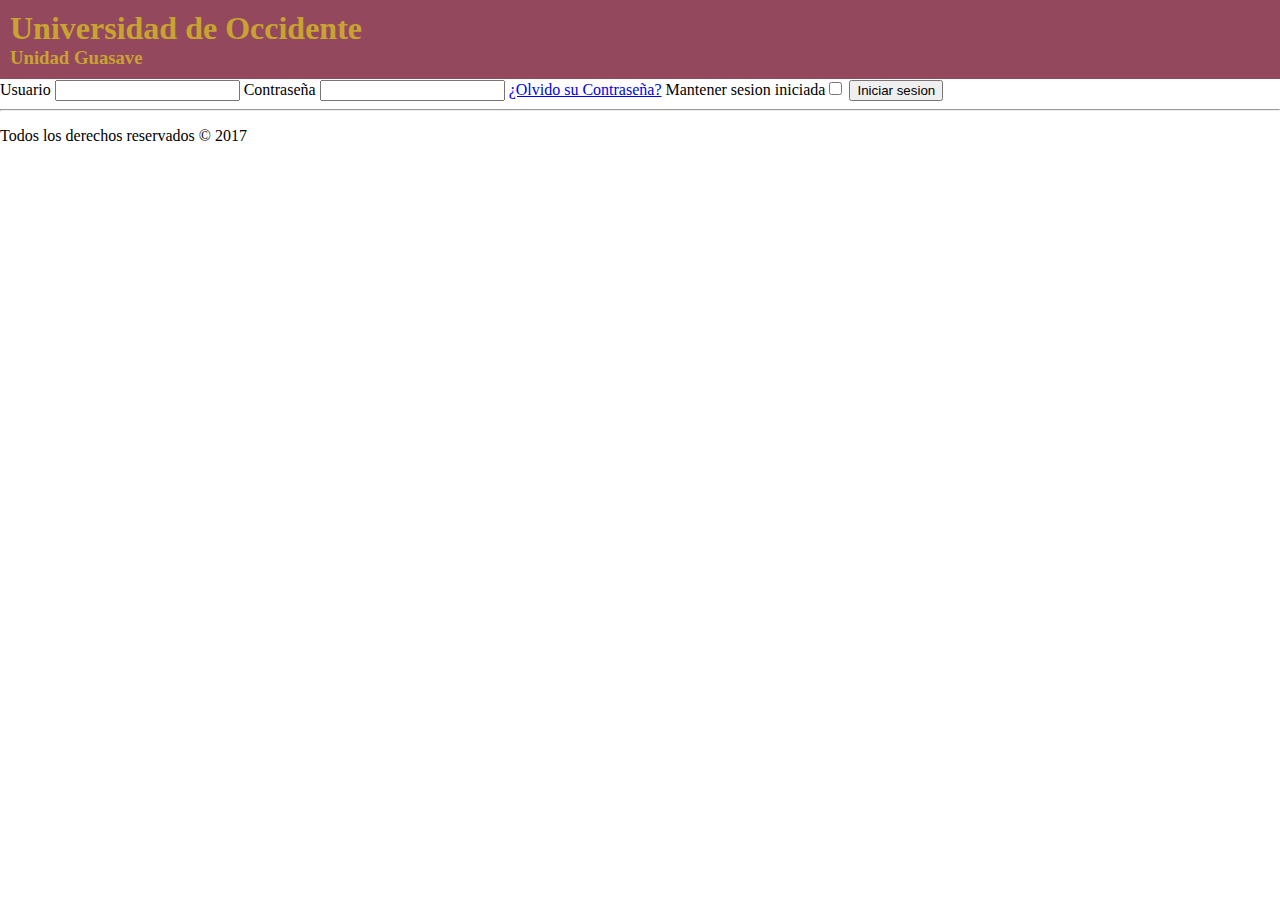
==== index.html @ 5bf16c19 "Algo de CSS" ====
<!DOCTYPE html>
<html lang="en">
<head>
  <meta charset="UTF-8">
  <meta name="viewport" content="width=device-width, user-scalable=no, initial-scale=1.0, maximum-scale=1.0, minimum-scale=1.0">
  <meta name="generator" content="Visual Studio Code">
  <meta name="keywords" content="udeo,universidad,sistemas,computacion">
  <meta name="description" content="Sitio web de la udeo de sistemas computacionales">
  <meta name="author" content="Zaid Rodriguez">
  <meta http-equiv="X-UA-Compatible" content="ie=edge">
  <title>Titulo</title>
  <link rel="stylesheet" href="css/styles.css">
  <script src="js/app.js"></script>
</head>
<body>
	<!--header>h1{Universidad de Occidente}+h3{Unidad Guasave}</!-->
	<header id="encabezado">
		<h1>Universidad de Occidente</h1>
		<h3>Unidad Guasave</h3>
	</header>
	<!-- main>figure>img[src="#" alt="Text alt" width=960 height=320]+legend{Texto de la imagen} -->
	<main id="contenido">
		<form action="#">
			<label for="">Usuario</label>
			<input type="text" name="txtusuario" id="txtusuario">
			<label for="">Contraseña</label>
			<input type="password" name="txtpassword" id="txtpassword">
			<a href="lost.html">¿Olvido su Contraseña?</a>
			<label>
				Mantener sesion iniciada<input type="checkbox" name="remember" id="remember">
			</label>
			<button type="submit">Iniciar sesion</button>
		</form>
	</main>
	<!-- footer>hr+p{Todos los derechos reservados &copy; 2017} -->
	<footer id="pie">
		<hr>
		<p>Todos los derechos reservados &copy; 2017</p>
	</footer>
  <!--TODO agregar codigo html</!-->
  <!--Cuerpo del sitio</!-->
</body>
</html>
---- css/styles.css ----
/* Reglas CSS */
/*Tipo etiqueta*/
body,h1,h2,h3,h4,h5,h6{
    margin: 0;
    padding: 0;
    border: 0;
}
/*Tipo ID*/
#encabezado{
    background-color: #93485E;
    padding: 10px;
    color: #000;
    color: rgb(255, 255, 0);
    color: rgb(255, 255, 0,.5);
}
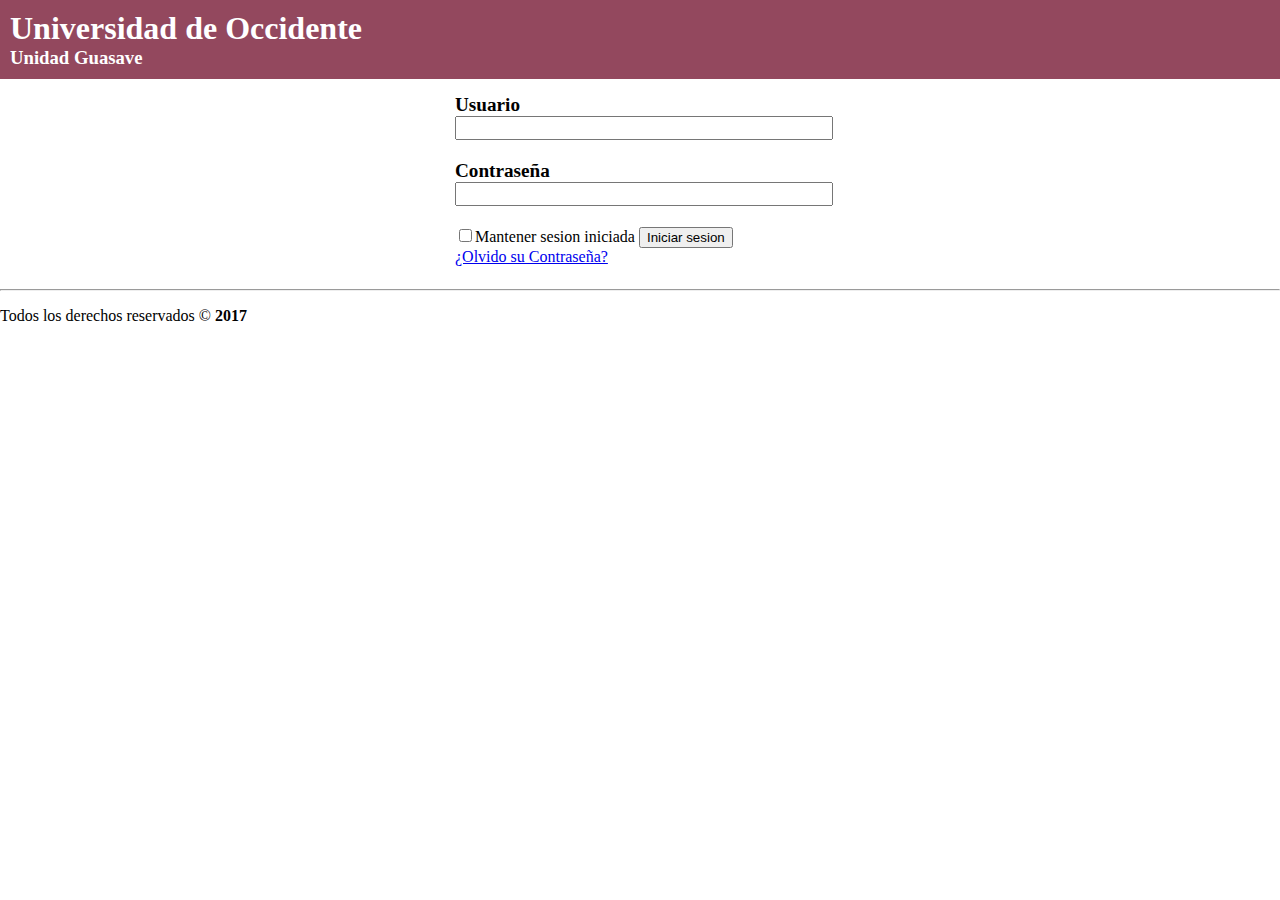
==== commit 44bddb2b: "CSS hojas de estilo" ====
--- a/index.html
+++ b/index.html
@@ -9,33 +9,48 @@
   <meta name="author" content="Zaid Rodriguez">
   <meta http-equiv="X-UA-Compatible" content="ie=edge">
   <title>Titulo</title>
+  <!-- CSS External -->
   <link rel="stylesheet" href="css/styles.css">
   <script src="js/app.js"></script>
+  <!-- CSS Document -->
+  <!--<style>
+    h1{
+		color:white;
+	}
+  </style>-->
 </head>
 <body>
 	<!--header>h1{Universidad de Occidente}+h3{Unidad Guasave}</!-->
 	<header id="encabezado">
 		<h1>Universidad de Occidente</h1>
+		<!-- CSS Inline -->
+		<!--<h3 style="color:aqua;">Unidad Guasave</h3>-->
 		<h3>Unidad Guasave</h3>
 	</header>
 	<!-- main>figure>img[src="#" alt="Text alt" width=960 height=320]+legend{Texto de la imagen} -->
 	<main id="contenido">
-		<form action="#">
-			<label for="">Usuario</label>
-			<input type="text" name="txtusuario" id="txtusuario">
-			<label for="">Contraseña</label>
-			<input type="password" name="txtpassword" id="txtpassword">
+		<div id="login-form">
+			<form action="#">
+				<div class="control">
+					<label for="txtusuario" class="negrita">Usuario</label><br>
+					<input type="text" name="txtusuario" id="txtusuario" class="input">
+				</div>
+				<div class="control">
+					<label for="txtpassword" class="negrita">Contraseña</label><br>
+					<input type="password" name="txtpassword" id="txtpassword" class="input">
+				</div>
+				<label>
+					<input type="checkbox" name="remember" id="remember">Mantener sesion iniciada
+				</label>
+				<button type="submit">Iniciar sesion</button>
+			</form>
 			<a href="lost.html">¿Olvido su Contraseña?</a>
-			<label>
-				Mantener sesion iniciada<input type="checkbox" name="remember" id="remember">
-			</label>
-			<button type="submit">Iniciar sesion</button>
-		</form>
+		</div>
 	</main>
 	<!-- footer>hr+p{Todos los derechos reservados &copy; 2017} -->
 	<footer id="pie">
 		<hr>
-		<p>Todos los derechos reservados &copy; 2017</p>
+		<p>Todos los derechos reservados &copy; <span class="negrita">2017</span></p>
 	</footer>
   <!--TODO agregar codigo html</!-->
   <!--Cuerpo del sitio</!-->
--- a/css/styles.css
+++ b/css/styles.css
@@ -1,4 +1,9 @@
 /* Reglas CSS */
+/*
+regla{
+    propiedad:valor;
+}
+*/
 /*Tipo etiqueta*/
 body,h1,h2,h3,h4,h5,h6{
     margin: 0;
@@ -9,7 +14,40 @@
 #encabezado{
     background-color: #93485E;
     padding: 10px;
-    color: #000;
-    color: rgb(255, 255, 0);
+    color: #fff;
+    /*color: rgb(255, 255, 0);
     color: rgb(255, 255, 0,.5);
+    color: white;*/
+}
+#login-form{
+    width: 370px;
+    margin: 0 auto;
+    padding: 15px;
+    /*
+    margin: 10px; aplica a los 4 lados
+    margin: 10px 15px; aplica arriba y abajo 10px, izquierda y derecha 15px
+    margin: 5px 10px 15px; aplica 5px arriba, 10px izquierda y derecha y 15px abajo
+    margin: 1px 2px 3px 4px; aplica 1px arriba, 2px derecha, 3px abajo y 4px izquierda
+    */
+}
+
+#login-form .input{
+    width: 100%;
+    font-size: 1em;
+}
+
+#login-form .control{
+    margin-bottom: 20px;
+
+}
+
+#login-form .control label{
+    font-size: 1.2em;
+
+}
+
+/*Tipo clase*/
+.negrita{
+    font-weight: bold;
+
 }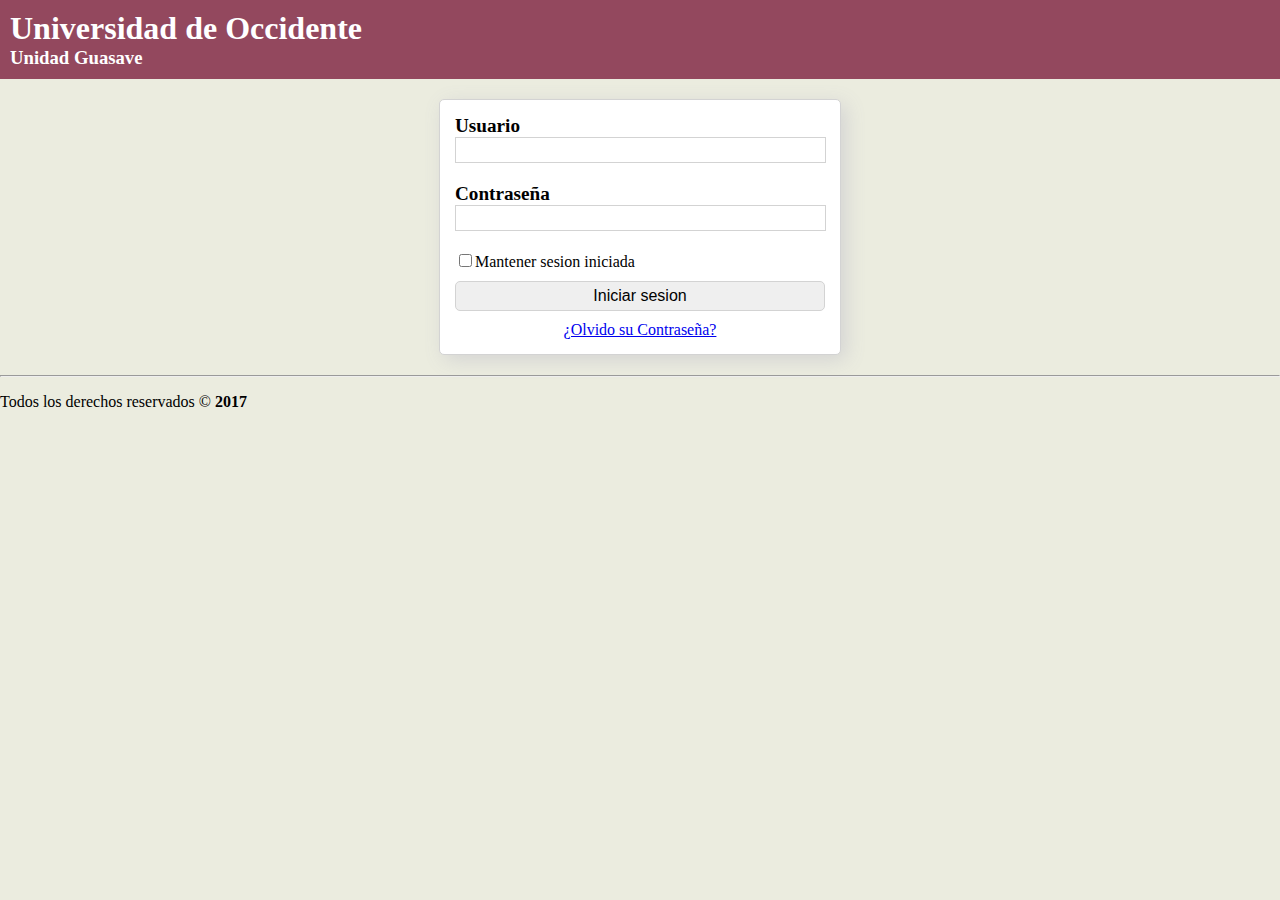
==== commit d102c096: "css finalizado e inicio javasscript" ====
--- a/index.html
+++ b/index.html
@@ -11,7 +11,6 @@
   <title>Titulo</title>
   <!-- CSS External -->
   <link rel="stylesheet" href="css/styles.css">
-  <script src="js/app.js"></script>
   <!-- CSS Document -->
   <!--<style>
     h1{
@@ -39,12 +38,12 @@
 					<label for="txtpassword" class="negrita">Contraseña</label><br>
 					<input type="password" name="txtpassword" id="txtpassword" class="input">
 				</div>
-				<label>
+				<label class="block">
 					<input type="checkbox" name="remember" id="remember">Mantener sesion iniciada
 				</label>
-				<button type="submit">Iniciar sesion</button>
+				<button onclick="login()">Iniciar sesion</button>
 			</form>
-			<a href="lost.html">¿Olvido su Contraseña?</a>
+			<a href="lost.html" class="text-center block">¿Olvido su Contraseña?</a>
 		</div>
 	</main>
 	<!-- footer>hr+p{Todos los derechos reservados &copy; 2017} -->
@@ -54,5 +53,6 @@
 	</footer>
   <!--TODO agregar codigo html</!-->
   <!--Cuerpo del sitio</!-->
+	<script src="js/app.js"></script>
 </body>
 </html>--- a/css/styles.css
+++ b/css/styles.css
@@ -10,7 +10,10 @@
     padding: 0;
     border: 0;
 }
-/*Tipo ID*/
+body{
+    background-color: #ebecdf;
+}
+/*Tipo ID*/ 
 #encabezado{
     background-color: #93485E;
     padding: 10px;
@@ -21,7 +24,7 @@
 }
 #login-form{
     width: 370px;
-    margin: 0 auto;
+    margin: 20px auto;
     padding: 15px;
     /*
     margin: 10px; aplica a los 4 lados
@@ -29,25 +32,48 @@
     margin: 5px 10px 15px; aplica 5px arriba, 10px izquierda y derecha y 15px abajo
     margin: 1px 2px 3px 4px; aplica 1px arriba, 2px derecha, 3px abajo y 4px izquierda
     */
+    background-color: white;
+    border: 1px solid lightgray;
+    border-radius: 5px;
+    box-shadow: 5px 5px 20px lightgrey;
 }
-
 #login-form .input{
-    width: 100%;
+    width: 98%;
     font-size: 1em;
 }
-
 #login-form .control{
     margin-bottom: 20px;
-
 }
-
 #login-form .control label{
     font-size: 1.2em;
-
 }
-
+#login-form button{
+    border: 1px solid lightgray;
+    /*
+    border-width: 1px;
+    border-style: solid;
+    border-color: lightgray; 
+    */
+    border-radius: 5px;
+    padding: 5px 10px;
+    font-size: 1em;
+    width: 100%;
+    margin: 10px 0;
+}
 /*Tipo clase*/
 .negrita{
     font-weight: bold;
-
+}
+.block{
+    display: block;
+}
+.inline-block{
+    display: inline-block;
+}
+.control input{
+    padding: 3px;
+    border: 1px solid lightgray;
+}
+.text-center{
+    text-align: center;
 }